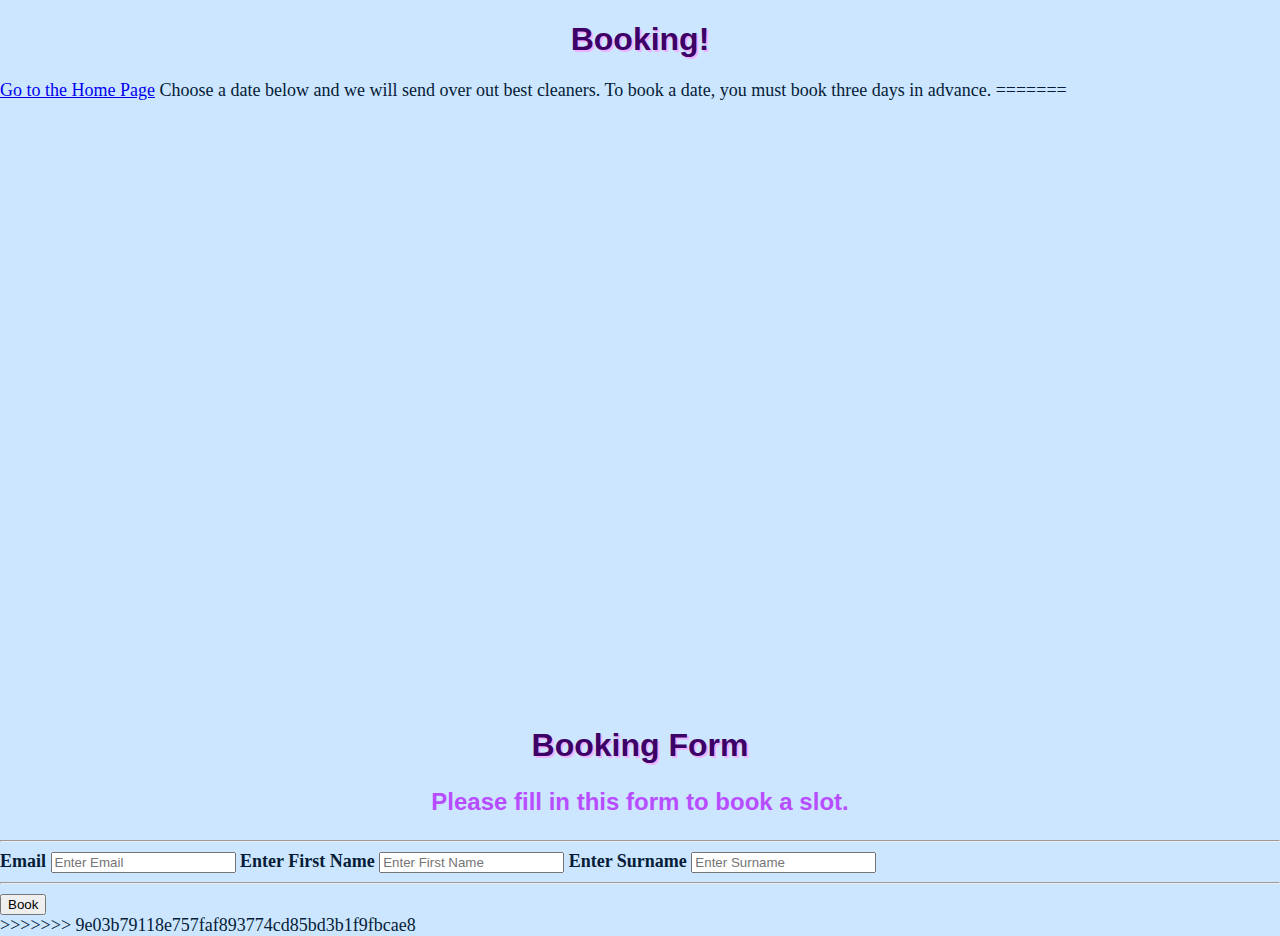
==== page1.html @ 60e48a2e "Update page1.html" ====
<!DOCTYPE html>
<html>
  <head>
    <title>Booking</title>
    <link rel="stylesheet" href="scrubberz.css"/>

</head>
<body>

<h1> Booking! </h1>
<a href="index.html">Go to the Home Page</a>


<p1> Choose a date below and we will send over out best cleaners.
To book a date, you must book three days in advance. </p1>
=======
<iframe src="https://calendar.google.com/calendar/embed?src=5lsuq64u328oejrv6ng92j1nns%40group.calendar.google.com&ctz=Europe%2FLondon" style="border: 0" width="800" height="600" frameborder="0" scrolling="no"></iframe>

<script>
function validateForm() {
  var x = document.forms["myForm"]["fname"].value;
  if (x == "") {
    alert("Enter Name");
    return false;
  }
}

</script>

<form action="action_page.php">
  <div class="container">
    <h1>Booking Form</h1>
    <p>Please fill in this form to book a slot.</p>
    <hr>

    <label for="email"><b>Email</b></label>
    <input type="text" placeholder="Enter Email" name="email" required>

    <label for="fname"><b>Enter First Name</b></label>
    <input type="text" placeholder="Enter First Name" name="fname" required>

    <label for="sname"><b>Enter Surname</b></label>
    <input type="text" placeholder="Enter Surname" name="sname" required>
    <hr>

    <button type="submit" class="bookbtn">Book</button>

  </div>
</form>
>>>>>>> 9e03b79118e757faf893774cd85bd3b1f9fbcae8
---- scrubberz.css ----
.glow {
  font-size: 80px;
  color: #fff;
  text-align: center;
  -webkit-animation: glow 1s ease-in-out infinite alternate;
  -moz-animation: glow 1s ease-in-out infinite alternate;
  animation: glow 1s ease-in-out infinite alternate;
}

@-webkit-keyframes glow {
  from {
    text-shadow: 0 0 10px #fff, 0 0 20px #fff, 0 0 30px #e60073, 0 0 40px #e60073, 0 0 50px #e60073, 0 0 60px #e60073, 0 0 70px #e60073;
  }
  to {
    text-shadow: 0 0 20px #fff, 0 0 30px #ff4da6, 0 0 40px #ff4da6, 0 0 50px #ff4da6, 0 0 60px #ff4da6, 0 0 70px #ff4da6, 0 0 80px #ff4da6;
  }
}

body
{
	margin: 0;
	padding: 0;
	text-align: left;
	font: Arial, Helvetica, sans-serif;
	font-size: 18px;
	color: #061C37;
	background-color: #cce6ff;
}

ul {
  list-style-type: none;
  margin: 0;
  padding: 0;
  overflow: hidden;
  background-color: #ff99bb
;
}

li {
  float: left;
}

li a {
  display: block;
  color: white;
  text-align: center;
  padding: 14px 16px;
  text-decoration: none;
}

/* Change the link color to #111 (black) on hover */
li a:hover {
  background-color: #111;
}

	}
{
  margin: 0 auto 0 auto;
 text-align:left;}

h1
{
  font-family: arial;
  font-size: 32px;
  color: #3d0066;
	text-align: center;
	text-shadow: 2px 2px #ecb3ff;
}

p
{
  font-size: 24px;
  font-family: arial;
  color: #b84dff
;
  text-align: center;
  font-weight: bold;
}

table, th, td {
  border: 2px solid black;
  border-collapse: collapse;
}

table {
	align: center;
}

th, td, td1 {
  padding: 15px;
}

th {
  text-align: left;
}
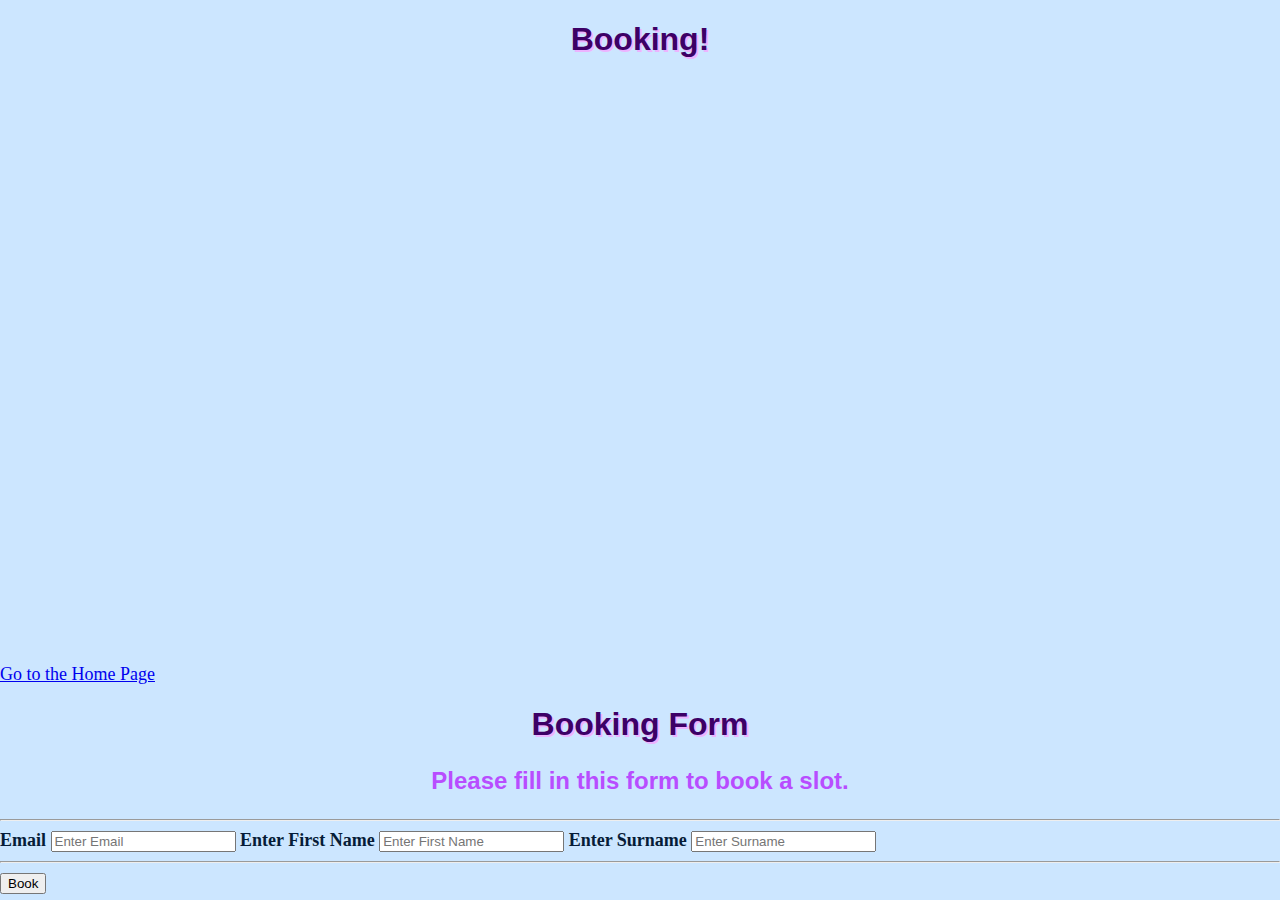
==== commit 14687f59: "Merge branch 'master' of https://github.com/scrubberz/scrubberz.github.io" ====
--- a/page1.html
+++ b/page1.html
@@ -10,10 +10,6 @@
 <h1> Booking! </h1>
 <a href="index.html">Go to the Home Page</a>
 
-
-<p1> Choose a date below and we will send over out best cleaners.
-To book a date, you must book three days in advance. </p1>
-=======
 <iframe src="https://calendar.google.com/calendar/embed?src=5lsuq64u328oejrv6ng92j1nns%40group.calendar.google.com&ctz=Europe%2FLondon" style="border: 0" width="800" height="600" frameborder="0" scrolling="no"></iframe>
 
 <script>
@@ -47,4 +43,3 @@
 
   </div>
 </form>
->>>>>>> 9e03b79118e757faf893774cd85bd3b1f9fbcae8
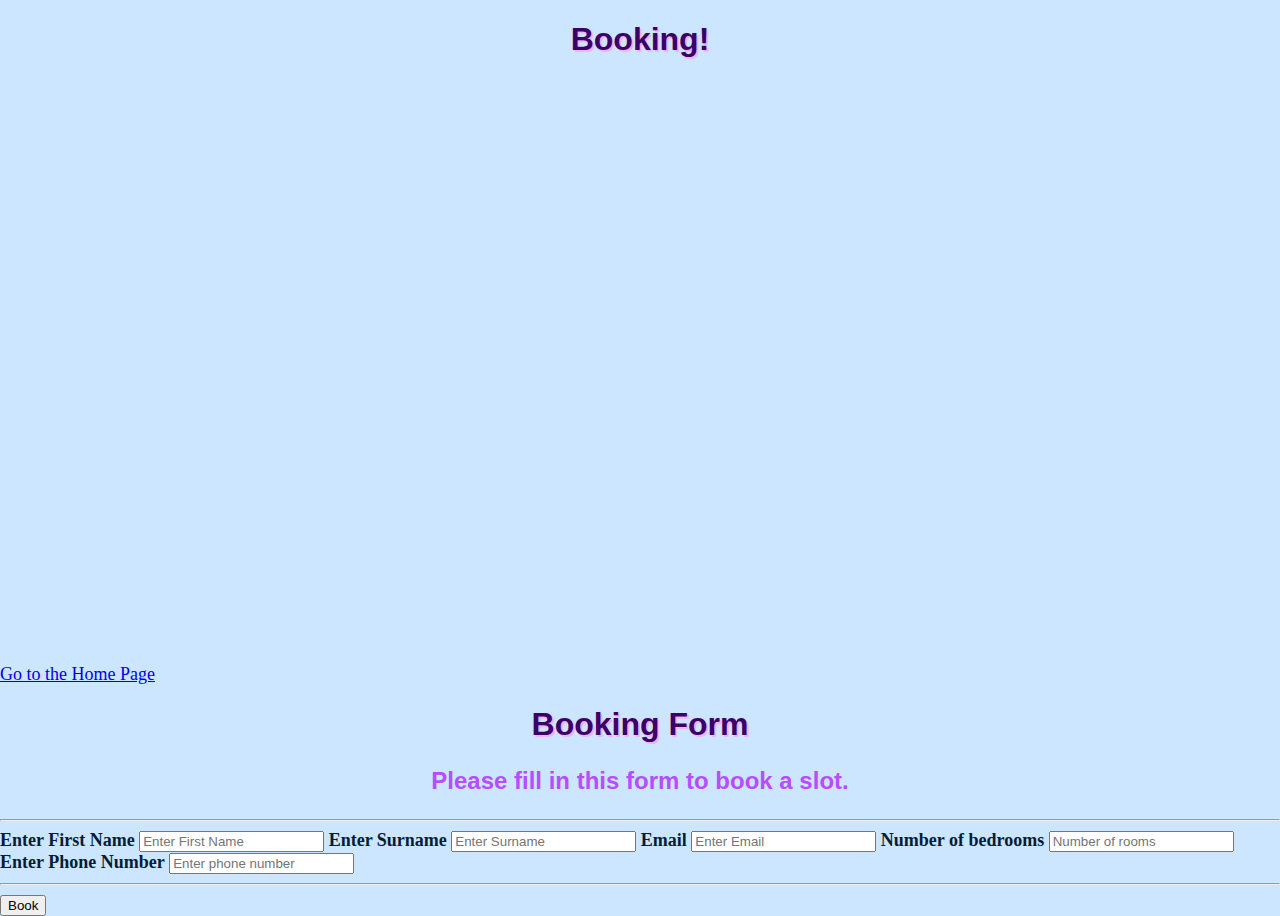
==== commit 3d311fbc: "Update page1.html" ====
--- a/page1.html
+++ b/page1.html
@@ -10,7 +10,9 @@
 <h1> Booking! </h1>
 <a href="index.html">Go to the Home Page</a>
 
+
 <iframe src="https://calendar.google.com/calendar/embed?src=5lsuq64u328oejrv6ng92j1nns%40group.calendar.google.com&ctz=Europe%2FLondon" style="border: 0" width="800" height="600" frameborder="0" scrolling="no"></iframe>
+
 
 <script>
 function validateForm() {
@@ -29,14 +31,23 @@
     <p>Please fill in this form to book a slot.</p>
     <hr>
 
-    <label for="email"><b>Email</b></label>
-    <input type="text" placeholder="Enter Email" name="email" required>
 
     <label for="fname"><b>Enter First Name</b></label>
     <input type="text" placeholder="Enter First Name" name="fname" required>
 
     <label for="sname"><b>Enter Surname</b></label>
     <input type="text" placeholder="Enter Surname" name="sname" required>
+
+    <label for="email"><b>Email</b></label>
+    <input type="text" placeholder="Enter Email" name="email" required>
+
+    <label for="rooms"><b>Number of bedrooms</b></label>
+    <input type="integer" placeholder="Number of rooms" name="rooms" required>
+
+    <label for="number"><b>Enter Phone Number</b></label>
+    <input type="integer" placeholder="Enter phone number" name="number" required>
+
+
     <hr>
 
     <button type="submit" class="bookbtn">Book</button>
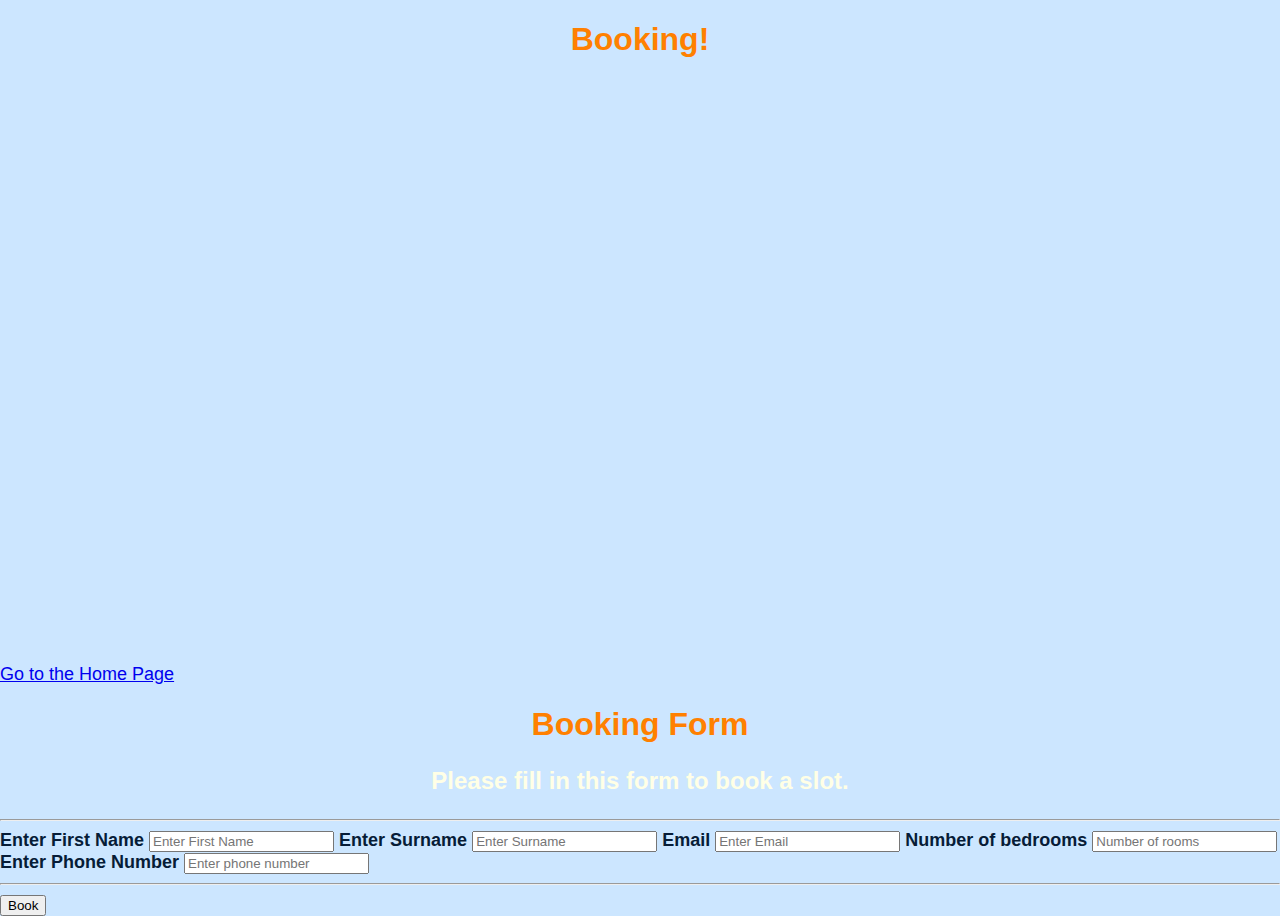
==== commit 8c91c55b: "Merge branch 'master' of https://github.com/scrubberz/scrubberz.github.io" ====
--- a/page1.html
+++ b/page1.html
@@ -9,7 +9,6 @@
 
 <h1> Booking! </h1>
 <a href="index.html">Go to the Home Page</a>
-
 
 <iframe src="https://calendar.google.com/calendar/embed?src=5lsuq64u328oejrv6ng92j1nns%40group.calendar.google.com&ctz=Europe%2FLondon" style="border: 0" width="800" height="600" frameborder="0" scrolling="no"></iframe>
 
--- a/scrubberz.css
+++ b/scrubberz.css
@@ -1,21 +1,75 @@
+ul {list-style-type: none;}
+body {font-family: Verdana, sans-serif;}
 
-
-.glow {
-  font-size: 80px;
-  color: #fff;
+/* Month header */
+.month {
+  padding: 70px 25px;
+  width: 100%;
+  background: #1abc9c;
   text-align: center;
-  -webkit-animation: glow 1s ease-in-out infinite alternate;
-  -moz-animation: glow 1s ease-in-out infinite alternate;
-  animation: glow 1s ease-in-out infinite alternate;
 }
 
-@-webkit-keyframes glow {
-  from {
-    text-shadow: 0 0 10px #fff, 0 0 20px #fff, 0 0 30px #e60073, 0 0 40px #e60073, 0 0 50px #e60073, 0 0 60px #e60073, 0 0 70px #e60073;
-  }
-  to {
-    text-shadow: 0 0 20px #fff, 0 0 30px #ff4da6, 0 0 40px #ff4da6, 0 0 50px #ff4da6, 0 0 60px #ff4da6, 0 0 70px #ff4da6, 0 0 80px #ff4da6;
-  }
+/* Month list */
+.month ul {
+  margin: 0;
+  padding: 0;
+}
+
+.month ul li {
+  color: white;
+  font-size: 20px;
+  text-transform: uppercase;
+  letter-spacing: 3px;
+}
+
+/* Previous button inside month header */
+.month .prev {
+  float: left;
+  padding-top: 10px;
+}
+
+/* Next button */
+.month .next {
+  float: right;
+  padding-top: 10px;
+}
+
+/* Weekdays (Mon-Sun) */
+.weekdays {
+  margin: 0;
+  padding: 10px 0;
+  background-color:#ddd;
+}
+
+.weekdays li {
+  display: inline-block;
+  width: 13.6%;
+  color: #666;
+  text-align: center;
+}
+
+/* Days (1-31) */
+.days {
+  padding: 10px 0;
+  background: #eee;
+  margin: 0;
+}
+
+.days li {
+  list-style-type: none;
+  display: inline-block;
+  width: 13.6%;
+  text-align: center;
+  margin-bottom: 5px;
+  font-size:12px;
+  color: #777;
+}
+
+/* Highlight the "current" day */
+.days li .active {
+  padding: 5px;
+  background: #1abc9c;
+  color: white !important
 }
 
 body
@@ -64,34 +118,16 @@
 {
   font-family: arial;
   font-size: 32px;
-  color: #3d0066;
-	text-align: center;
-	text-shadow: 2px 2px #ecb3ff;
+  color: #ff8000;
+  text-align: center;
+  font-weight: bold;
 }
 
 p
 {
   font-size: 24px;
   font-family: arial;
-  color: #b84dff
-;
+  color: #ffffe6;
   text-align: center;
   font-weight: bold;
 }
-
-table, th, td {
-  border: 2px solid black;
-  border-collapse: collapse;
-}
-
-table {
-	align: center;
-}
-
-th, td, td1 {
-  padding: 15px;
-}
-
-th {
-  text-align: left;
-}
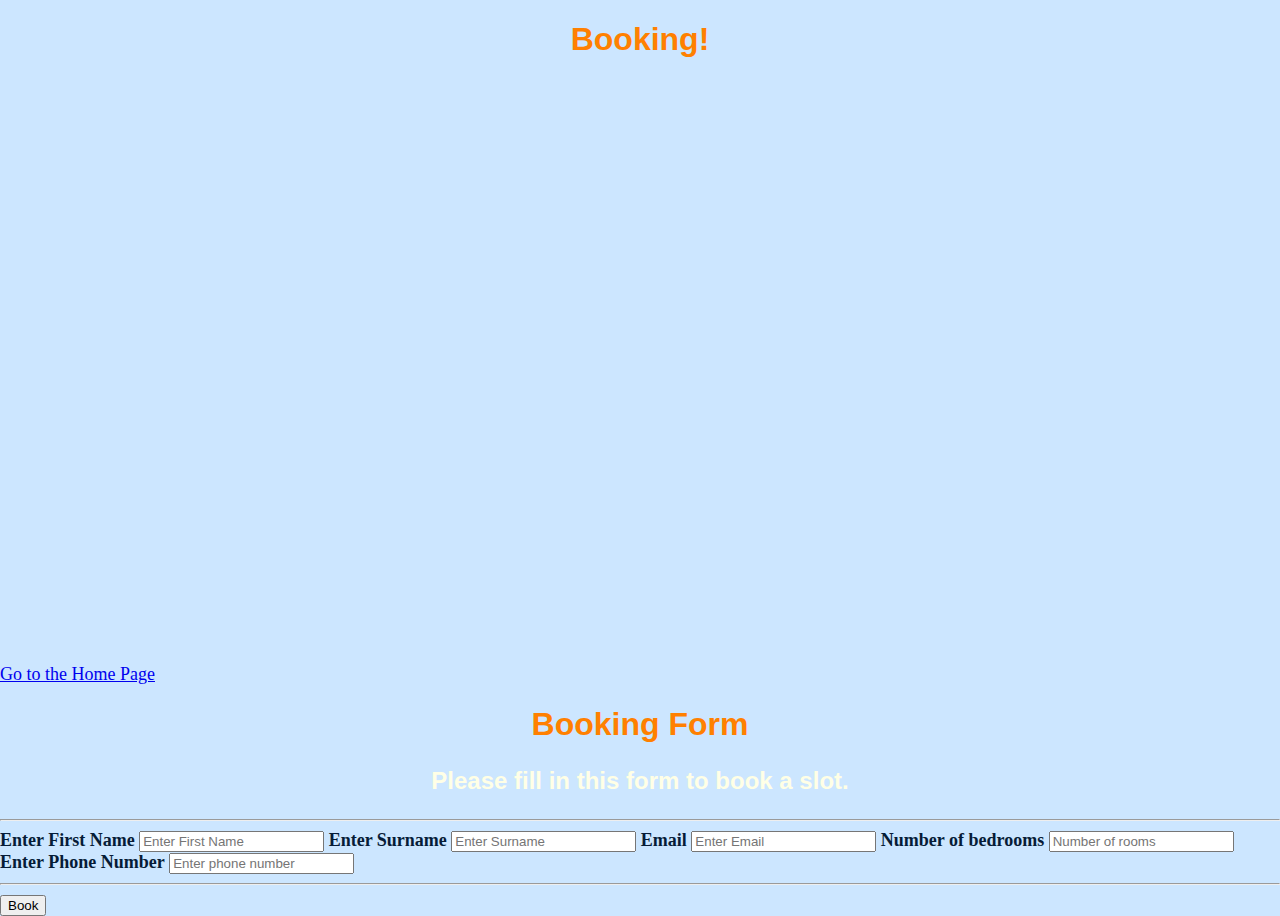
==== commit f040a630: "Update page1.html" ====
--- a/page1.html
+++ b/page1.html
@@ -13,16 +13,6 @@
 <iframe src="https://calendar.google.com/calendar/embed?src=5lsuq64u328oejrv6ng92j1nns%40group.calendar.google.com&ctz=Europe%2FLondon" style="border: 0" width="800" height="600" frameborder="0" scrolling="no"></iframe>
 
 
-<script>
-function validateForm() {
-  var x = document.forms["myForm"]["fname"].value;
-  if (x == "") {
-    alert("Enter Name");
-    return false;
-  }
-}
-
-</script>
 
 <form action="action_page.php">
   <div class="container">
--- a/scrubberz.css
+++ b/scrubberz.css
@@ -1,76 +1,4 @@
-ul {list-style-type: none;}
-body {font-family: Verdana, sans-serif;}
 
-/* Month header */
-.month {
-  padding: 70px 25px;
-  width: 100%;
-  background: #1abc9c;
-  text-align: center;
-}
-
-/* Month list */
-.month ul {
-  margin: 0;
-  padding: 0;
-}
-
-.month ul li {
-  color: white;
-  font-size: 20px;
-  text-transform: uppercase;
-  letter-spacing: 3px;
-}
-
-/* Previous button inside month header */
-.month .prev {
-  float: left;
-  padding-top: 10px;
-}
-
-/* Next button */
-.month .next {
-  float: right;
-  padding-top: 10px;
-}
-
-/* Weekdays (Mon-Sun) */
-.weekdays {
-  margin: 0;
-  padding: 10px 0;
-  background-color:#ddd;
-}
-
-.weekdays li {
-  display: inline-block;
-  width: 13.6%;
-  color: #666;
-  text-align: center;
-}
-
-/* Days (1-31) */
-.days {
-  padding: 10px 0;
-  background: #eee;
-  margin: 0;
-}
-
-.days li {
-  list-style-type: none;
-  display: inline-block;
-  width: 13.6%;
-  text-align: center;
-  margin-bottom: 5px;
-  font-size:12px;
-  color: #777;
-}
-
-/* Highlight the "current" day */
-.days li .active {
-  padding: 5px;
-  background: #1abc9c;
-  color: white !important
-}
 
 body
 {
@@ -131,3 +59,70 @@
   text-align: center;
   font-weight: bold;
 }
+<<<<<<< HEAD
+
+
+* {
+  box-sizing: border-box;
+}
+
+/* Create three columns of equal width */
+.columns {
+  float: left;
+  width: 33.3%;
+  padding: 8px;
+}
+
+/* Style the list */
+.price {
+  list-style-type: none;
+  border: 1px solid #eee;
+  margin: 0;
+  padding: 0;
+  -webkit-transition: 0.3s;
+  transition: 0.3s;
+}
+
+/* Add shadows on hover */
+.price:hover {
+  box-shadow: 0 8px 12px 0 rgba(0,0,0,0.2)
+}
+
+/* Pricing header */
+.price .header {
+  background-color: #111;
+  color: white;
+  font-size: 25px;
+}
+
+/* List items */
+.price li {
+  border-bottom: 1px solid #eee;
+  padding: 20px;
+  text-align: center;
+}
+
+/* Grey list item */
+.price .grey {
+  background-color: #eee;
+  font-size: 20px;
+}
+
+/* The "Sign Up" button */
+.button {
+  background-color: #4CAF50;
+  border: none;
+  color: white;
+  padding: 10px 25px;
+  text-align: center;
+  text-decoration: none;
+  font-size: 18px;
+}
+
+/* Change the width of the three columns to 100%
+(to stack horizontally on small screens) */
+@media only screen and (max-width: 600px) {
+  .columns {
+    width: 100%;
+  }
+}
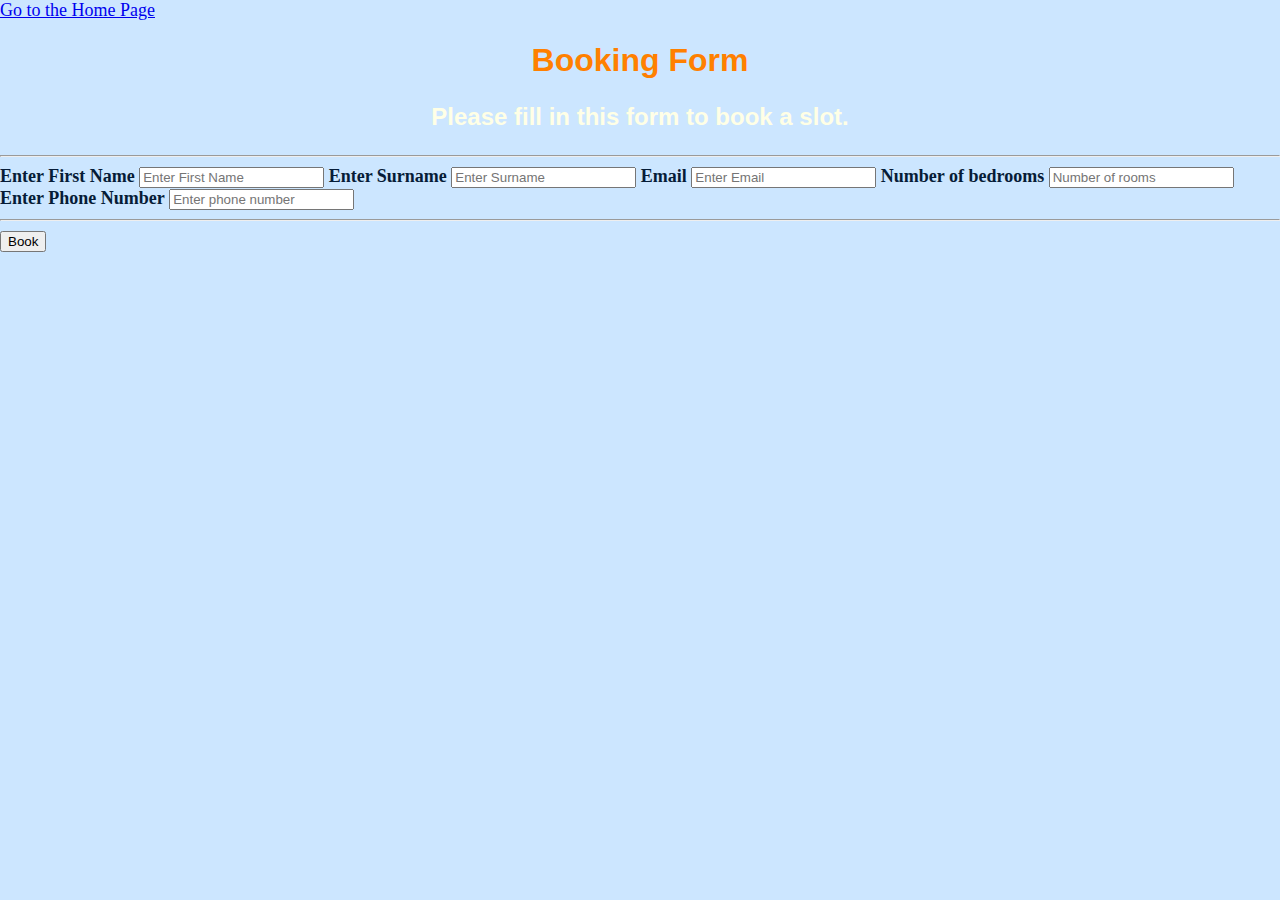
==== commit caa4ffea: "Update page1.html" ====
--- a/page1.html
+++ b/page1.html
@@ -1,17 +1,12 @@
 <!DOCTYPE html>
 <html>
   <head>
-    <title>Booking</title>
+    <a href="index.html">Go to the Home Page</a>
+    <title>Booking Page</title>
     <link rel="stylesheet" href="scrubberz.css"/>
 
 </head>
 <body>
-
-<h1> Booking! </h1>
-<a href="index.html">Go to the Home Page</a>
-
-<iframe src="https://calendar.google.com/calendar/embed?src=5lsuq64u328oejrv6ng92j1nns%40group.calendar.google.com&ctz=Europe%2FLondon" style="border: 0" width="800" height="600" frameborder="0" scrolling="no"></iframe>
-
 
 
 <form action="action_page.php">
@@ -43,3 +38,6 @@
 
   </div>
 </form>
+
+
+<iframe src="https://calendar.google.com/calendar/embed?src=5lsuq64u328oejrv6ng92j1nns%40group.calendar.google.com&ctz=Europe%2FLondon" style="border: 0" width="800" height="600" frameborder="0" scrolling="no"></iframe>
--- a/scrubberz.css
+++ b/scrubberz.css
@@ -1,4 +1,3 @@
-
 
 body
 {
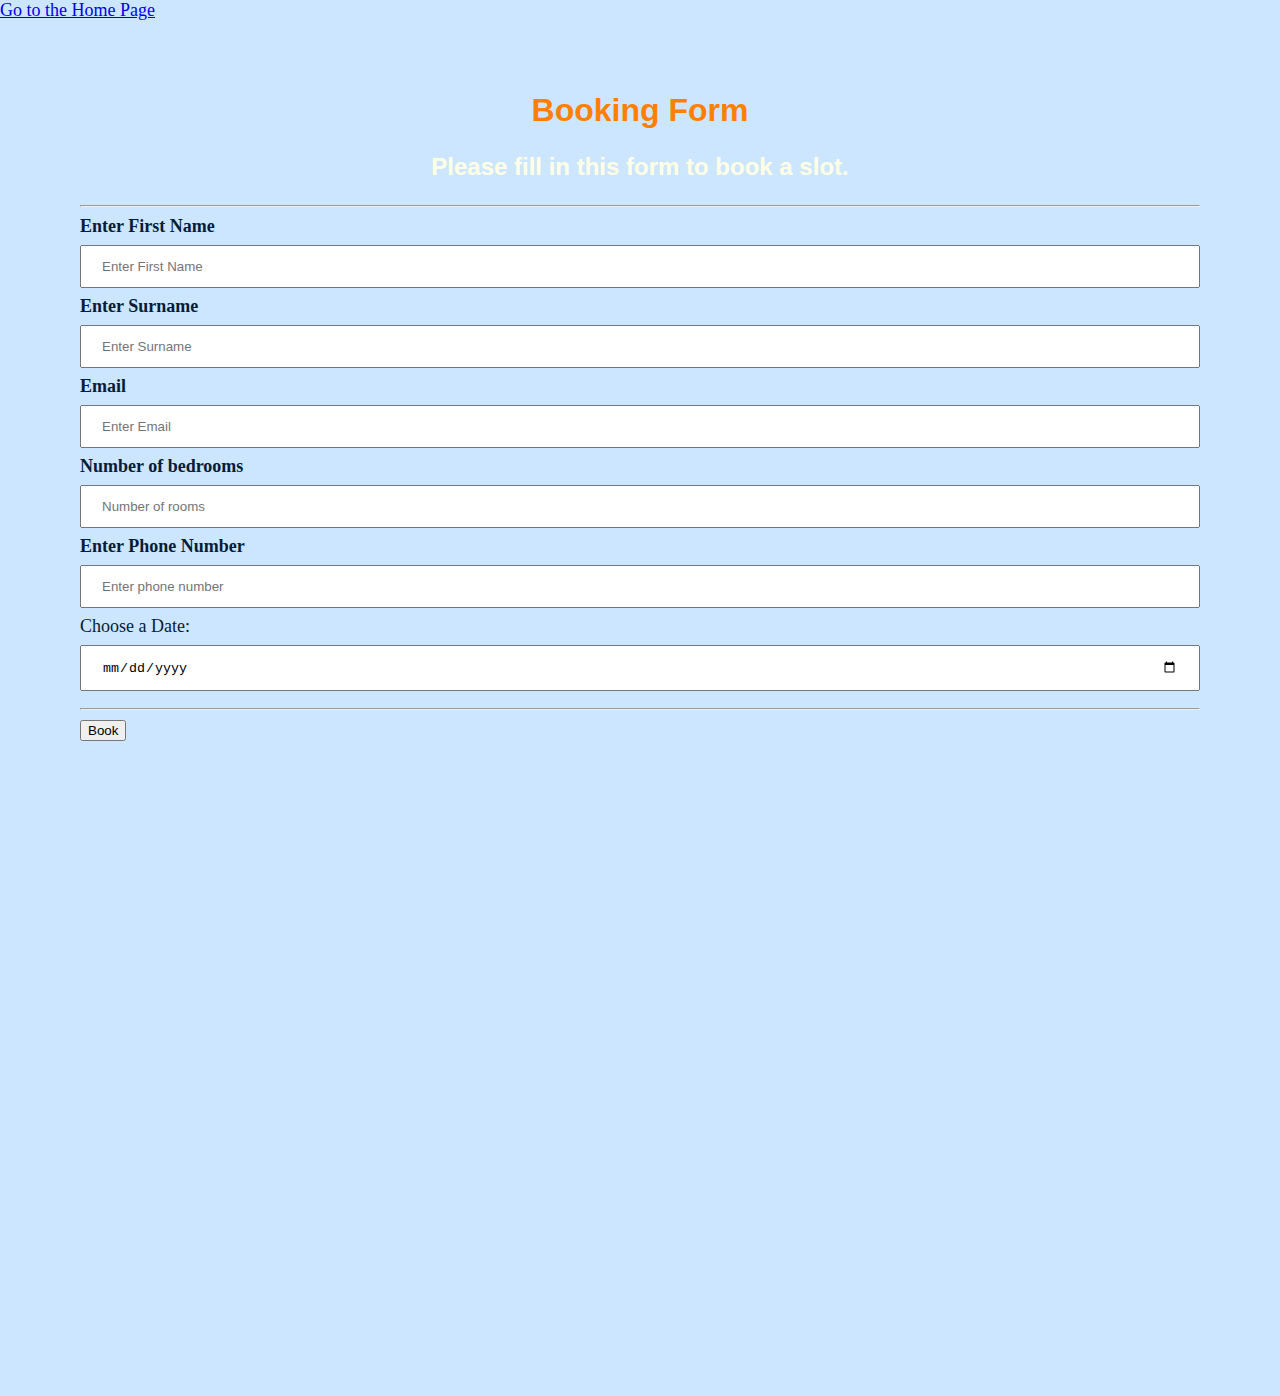
==== commit 1b8289e0: "Update page1.html" ====
--- a/page1.html
+++ b/page1.html
@@ -9,7 +9,7 @@
 <body>
 
 
-<form action="action_page.php">
+<form action="mailto:nivashinie.loges@hotmail.com" method="post" enctype="text/plain">
   <div class="container">
     <h1>Booking Form</h1>
     <p>Please fill in this form to book a slot.</p>
@@ -31,6 +31,11 @@
     <label for="number"><b>Enter Phone Number</b></label>
     <input type="integer" placeholder="Enter phone number" name="number" required>
 
+    <form action="/action_page.php">
+    Choose a Date:
+    <input type="date" name="date" required>
+     </form>
+
 
     <hr>
 
--- a/scrubberz.css
+++ b/scrubberz.css
@@ -1,4 +1,4 @@
-
+/*Home Page*/
 body
 {
 	margin: 0;
@@ -15,7 +15,7 @@
   margin: 0;
   padding: 0;
   overflow: hidden;
-  background-color: #ff99bb
+  background-color: #000000
 ;
 }
 
@@ -58,17 +58,20 @@
   text-align: center;
   font-weight: bold;
 }
-<<<<<<< HEAD
 
 
-* {
+/*CSS for Responsive Pricing table*/
+
+
+	{
   box-sizing: border-box;
 }
+
 
 /* Create three columns of equal width */
 .columns {
   float: left;
-  width: 33.3%;
+  width: 31.5%;
   padding: 8px;
 }
 
@@ -99,22 +102,22 @@
   border-bottom: 1px solid #eee;
   padding: 20px;
   text-align: center;
+	color:white
 }
 
 /* Grey list item */
 .price .grey {
-  background-color: #eee;
+  background-color: #ff0000;
   font-size: 20px;
 }
 
-/* The "Sign Up" button */
+/* The "Book" button */
 .button {
   background-color: #4CAF50;
   border: none;
   color: white;
   padding: 10px 25px;
   text-align: center;
-  text-decoration: none;
   font-size: 18px;
 }
 
@@ -125,3 +128,30 @@
     width: 100%;
   }
 }
+
+
+/*BookingForm Page Margin*/
+div {
+  padding-top: 50px;
+  padding-right: 80px;
+  padding-bottom: 50px;
+  padding-left: 80px;
+}
+
+/*BookingForm */
+
+input {
+  width: 100%;
+  padding: 12px 20px;
+  margin: 8px 0;
+  box-sizing: border-box;
+}
+
+input[type=button], input[type=submit], input[type=reset] {
+  background-color: #00000;
+  border: none;
+  color: white;
+  padding: 16px 32px;
+  text-decoration: none;
+  margin: 4px 2px;
+  cursor: pointer;
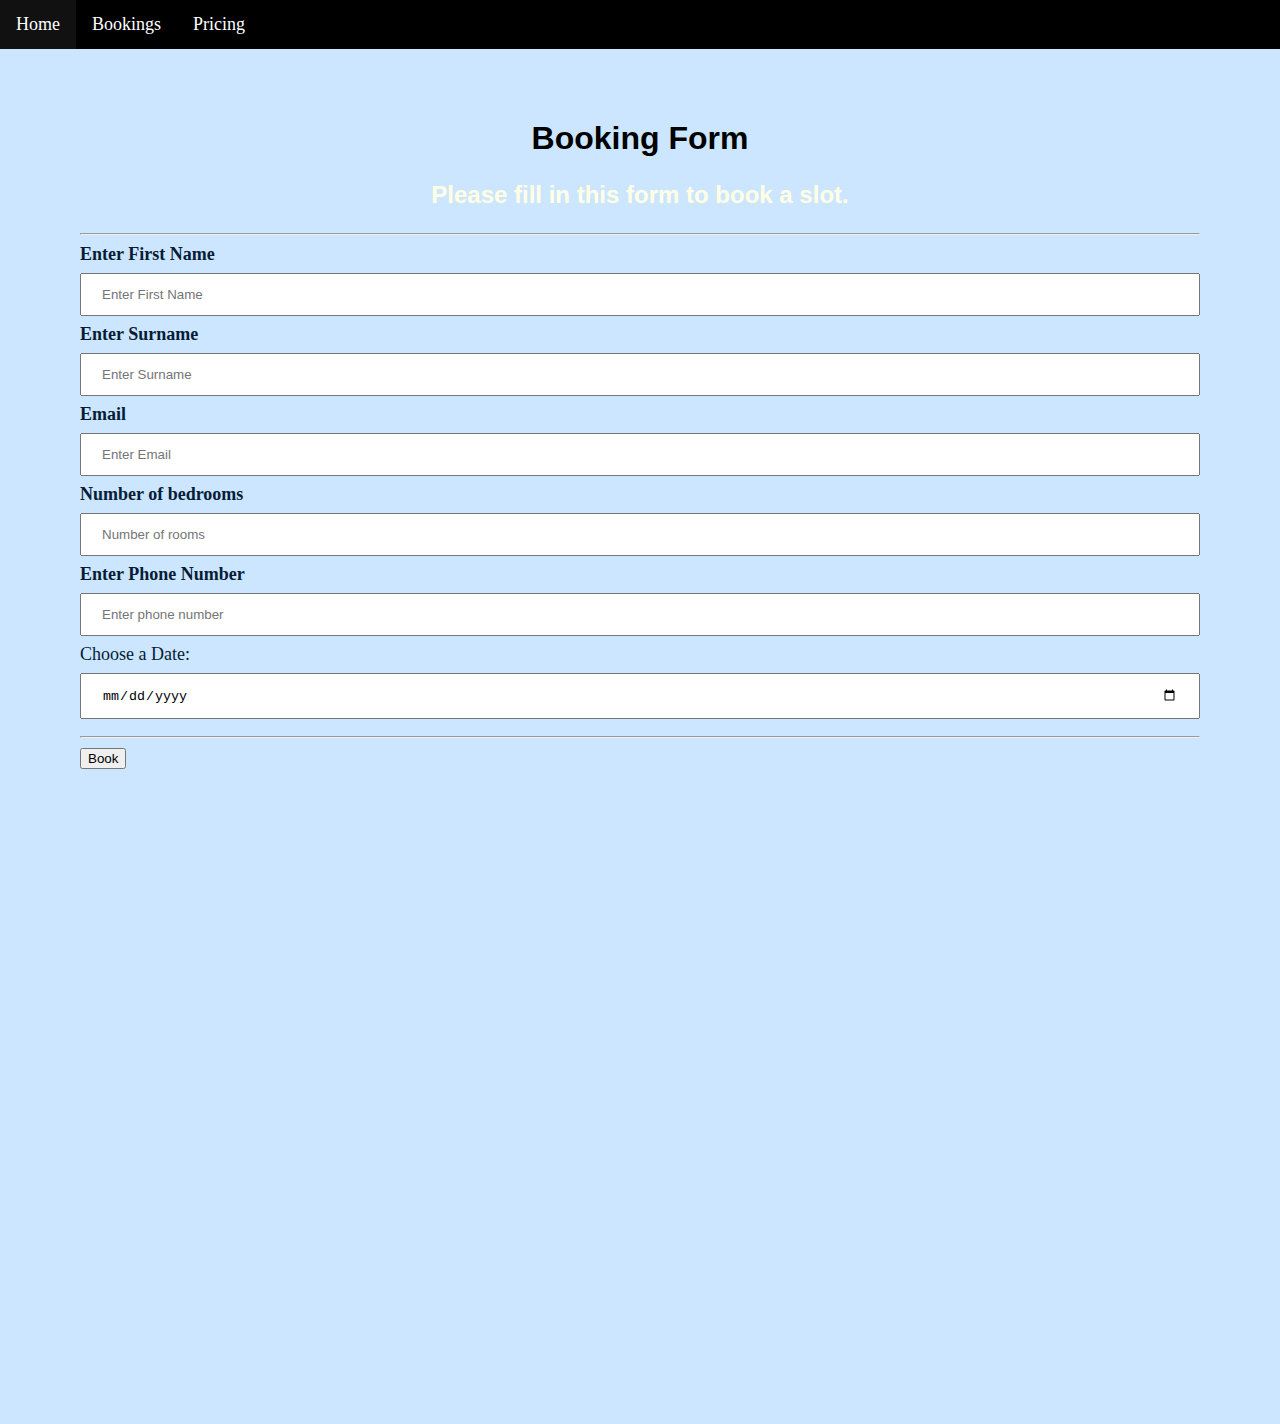
==== commit e8997a75: "Update page1.html" ====
--- a/page1.html
+++ b/page1.html
@@ -1,9 +1,14 @@
 <!DOCTYPE html>
 <html>
   <head>
-    <a href="index.html">Go to the Home Page</a>
     <title>Booking Page</title>
     <link rel="stylesheet" href="scrubberz.css"/>
+
+    <ul>
+      <li><a href="index.html">Home</a></li>
+      <li><a href="page1.html">Bookings</a></li>
+      <li><a href="page2.html">Pricing</a></li>
+    </ul>
 
 </head>
 <body>
--- a/scrubberz.css
+++ b/scrubberz.css
@@ -45,7 +45,7 @@
 {
   font-family: arial;
   font-size: 32px;
-  color: #ff8000;
+  color: #000000;
   text-align: center;
   font-weight: bold;
 }
@@ -78,7 +78,7 @@
 /* Style the list */
 .price {
   list-style-type: none;
-  border: 1px solid #eee;
+  border: 1px solid #808080;
   margin: 0;
   padding: 0;
   -webkit-transition: 0.3s;
@@ -99,24 +99,24 @@
 
 /* List items */
 .price li {
-  border-bottom: 1px solid #eee;
-  padding: 20px;
+  border-bottom: 1px solid #2F4F4F;
+  padding: 25px;
   text-align: center;
 	color:white
 }
 
 /* Grey list item */
 .price .grey {
-  background-color: #ff0000;
+  background-color: #2F4F4F;
   font-size: 20px;
 }
 
 /* The "Book" button */
 .button {
-  background-color: #4CAF50;
+  background-color: #2F4F4F;
   border: none;
   color: white;
-  padding: 10px 25px;
+  padding: 25px 113px;
   text-align: center;
   font-size: 18px;
 }
